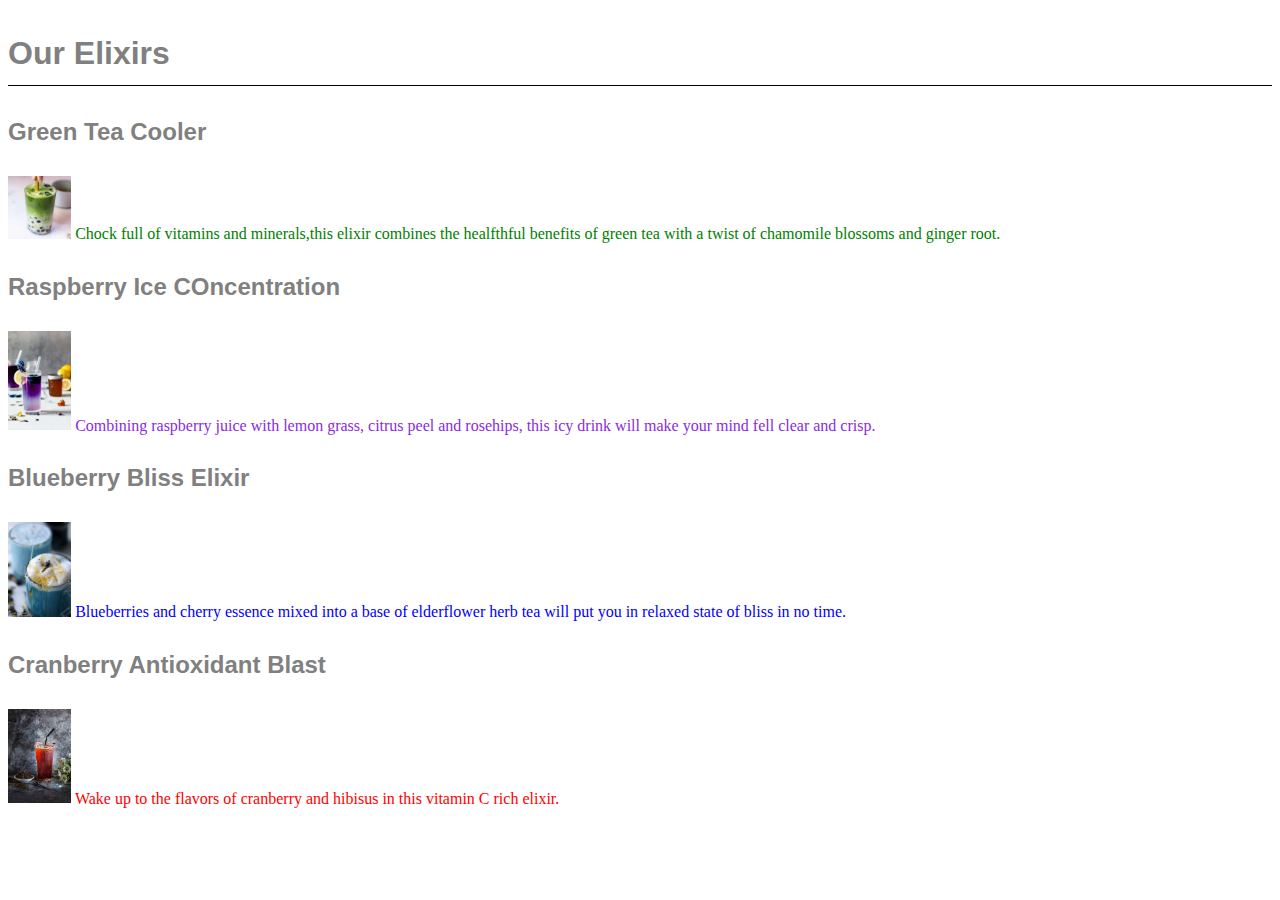
==== elixir/elixir.html @ e0baad15 "完善了网站样式和网页内容" ====
<!DOCTYPE html>
<html>

<head>
    <meta charset="utf-8">
    <title>Head FIrst Lounge Elixirs</title>
    <link type="text/css" rel="stylesheet" href="../index.css">
</head>

<body>
    <h1>Our Elixirs</h1>

    <h2>Green Tea Cooler</h2>
    <p class="greentea">
        <img src="../images/greentea.jpg" width="5%">
        Chock full of vitamins and minerals,this elixir combines the
        healfthful benefits of green tea with a twist of chamomile blossoms
        and ginger root.
    </p>

    <h2>Raspberry Ice COncentration</h2>
    <p class="lightblue">
        <img src="../images/lightblue.png" width="5%">
        Combining raspberry juice with lemon grass,
        citrus peel and rosehips, this icy drink
        will make your mind fell clear and crisp.
    </p>

    <h2>Blueberry Bliss Elixir</h2>
    <p class="blue">
        <img src="../images/blue.webp" width="5%">
        Blueberries and cherry essence mixed into a base
        of elderflower herb tea will put you in relaxed
        state of bliss in no time.
    </p>

    <h2>Cranberry Antioxidant Blast</h2>
    <p class="red">
        <img src="../images/red.jpg" width="5%">
        Wake up to the flavors of cranberry and hibisus
        in this vitamin C rich elixir.
    </p>
</body>

</html>
---- index.css ----
h1,
    h2 {
        font-family: Verdana, Geneva, Tahoma, sans-serif;
        color: gray;
        line-height: 200%;
    }

    h1 {
        border-bottom: 1px solid black;
    }

    p {
        color: maroon;
    }

    em {
        font-family: serif;
    }

    p.greentea {
        color: green;
    }

    p.lightblue {
        color: blueviolet;
    }

    p.blue {
        color: blue;
    }

    p.red {
        color: red;
    }

    img.day1_img {
        width: 30%;
    }

    div.day1_v{
        line-height: 1.9em;
        font-style: italic;
        font-family: Georgia, 'Times New Roman', Times, serif;
        border-style: dashed;
        border-color: white;
        width: 800px;
        margin-left: 30px;
        padding: 25px;
        background-color: #a7cece;
        background-image: url(./images/blingbling.png);
    }
    p.day1_p{
        color: #444444;
    }
    ol.day1_ol{
        color: #444444;
    }
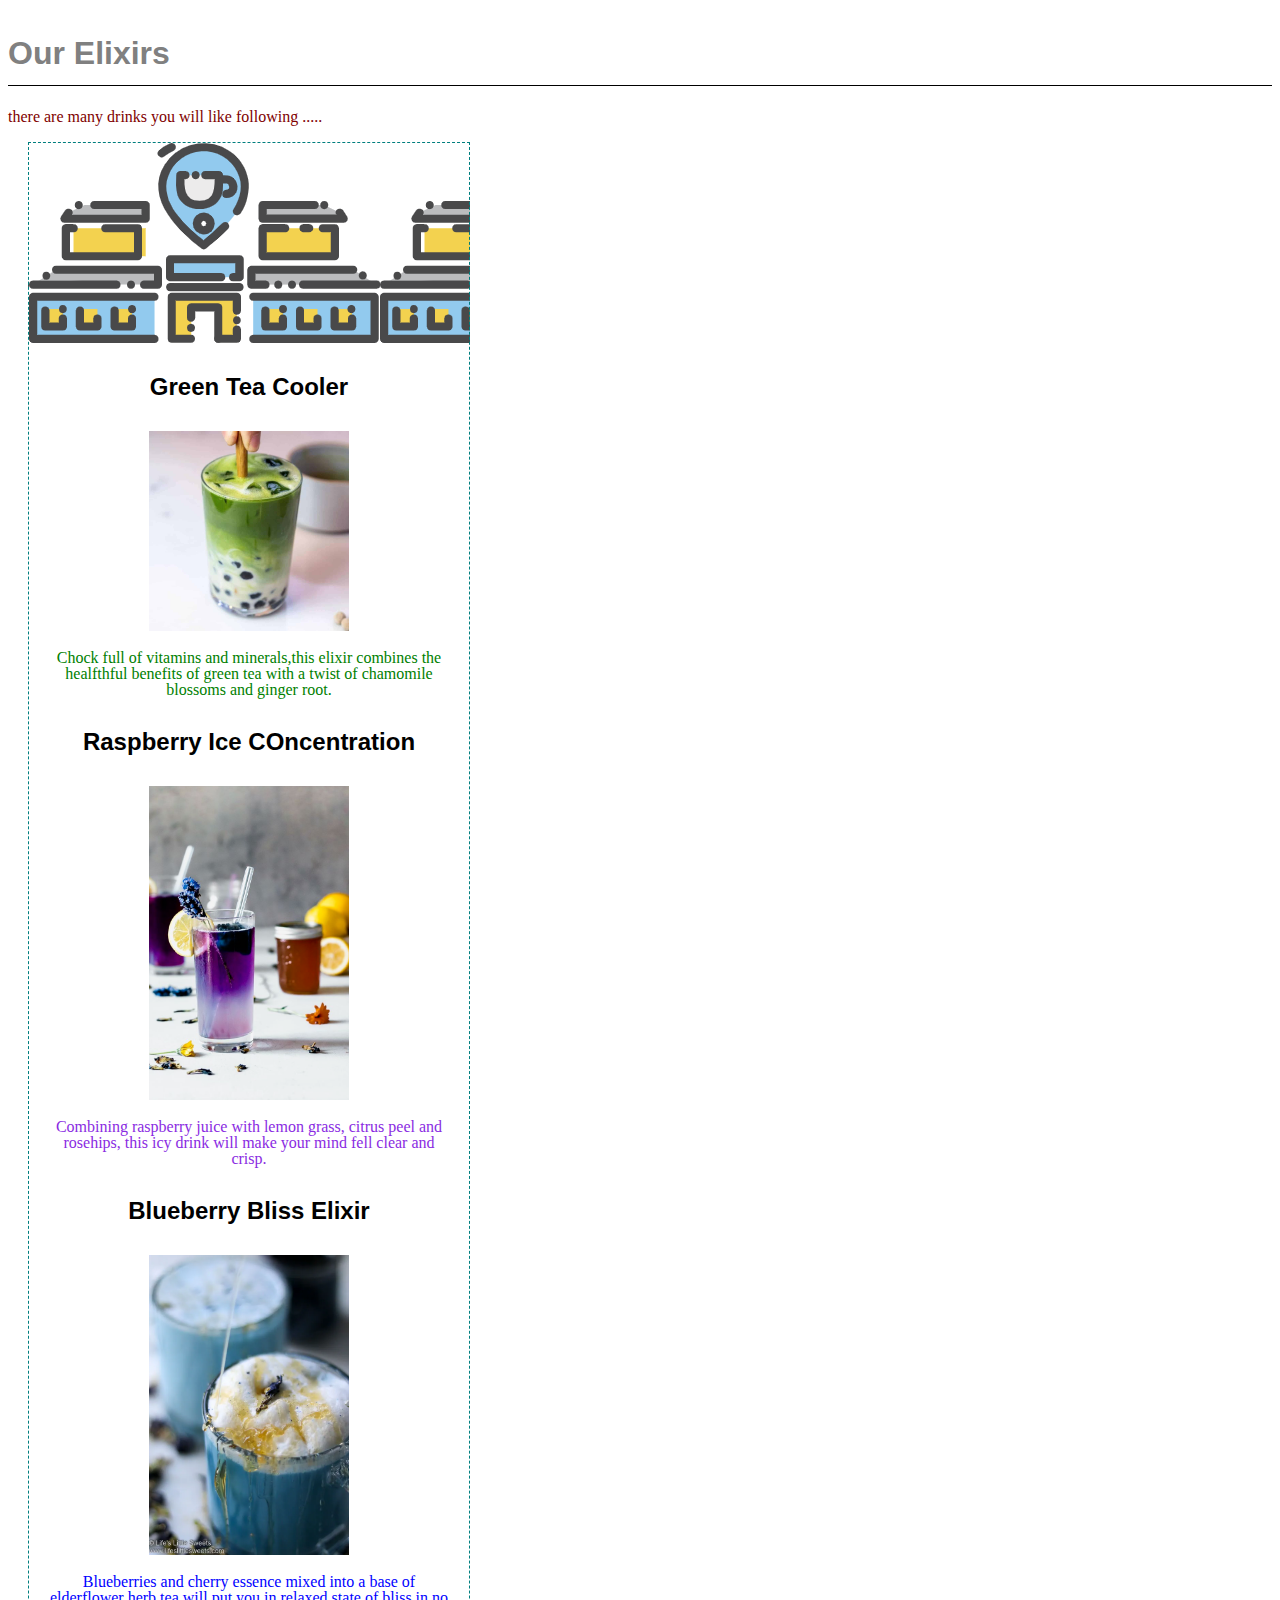
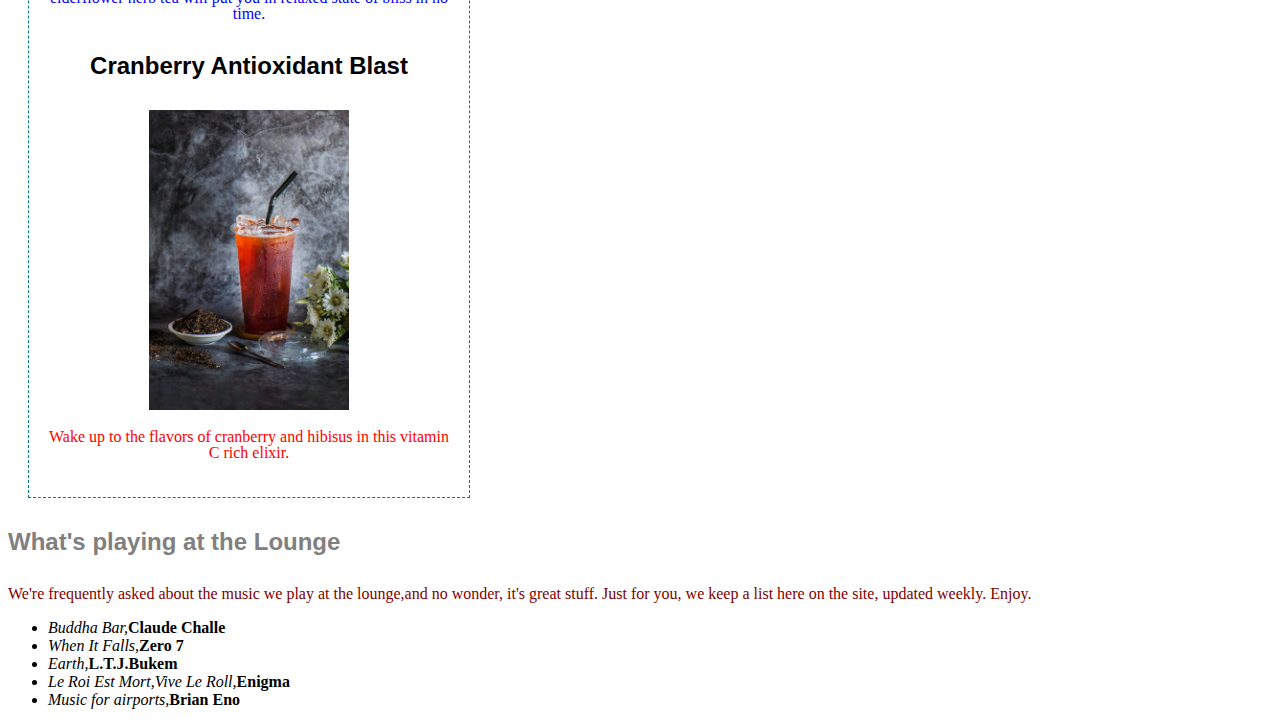
==== commit 9a5ad577: "完善了网站样式，测试标签<a>" ====
--- a/elixir/elixir.html
+++ b/elixir/elixir.html
@@ -9,37 +9,58 @@
 
 <body>
     <h1>Our Elixirs</h1>
+    <p>there are many drinks you will like following .....</p>
+    <div id="elixirs">
+        <h2>Green Tea Cooler</h2>
+        <img src="../images/greentea.jpg" width="50%">
+        <p class="greentea">
+            Chock full of vitamins and minerals,this elixir combines the
+            healfthful benefits of green tea with a twist of chamomile blossoms
+            and ginger root.
+        </p>
 
-    <h2>Green Tea Cooler</h2>
-    <p class="greentea">
-        <img src="../images/greentea.jpg" width="5%">
-        Chock full of vitamins and minerals,this elixir combines the
-        healfthful benefits of green tea with a twist of chamomile blossoms
-        and ginger root.
-    </p>
+        <h2>Raspberry Ice COncentration</h2>
+        <img src="../images/lightblue.png" width="50%">
+        <p class="lightblue">
+            Combining raspberry juice with lemon grass,
+            citrus peel and rosehips, this icy drink
+            will make your mind fell clear and crisp.
+        </p>
 
-    <h2>Raspberry Ice COncentration</h2>
-    <p class="lightblue">
-        <img src="../images/lightblue.png" width="5%">
-        Combining raspberry juice with lemon grass,
-        citrus peel and rosehips, this icy drink
-        will make your mind fell clear and crisp.
-    </p>
+        <h2>Blueberry Bliss Elixir</h2>
+        <img src="../images/blue.webp" width="50%">
+        <p class="blue">
+            Blueberries and cherry essence mixed into a base
+            of elderflower herb tea will put you in relaxed
+            state of bliss in no time.
+        </p>
 
-    <h2>Blueberry Bliss Elixir</h2>
-    <p class="blue">
-        <img src="../images/blue.webp" width="5%">
-        Blueberries and cherry essence mixed into a base
-        of elderflower herb tea will put you in relaxed
-        state of bliss in no time.
-    </p>
+        <h2>Cranberry Antioxidant Blast</h2>
+        <img src="../images/red.jpg" width="50%">
+        <p class="red">
+            Wake up to the flavors of cranberry and hibisus
+            in this vitamin C rich elixir.
+        </p>
+    </div>
 
-    <h2>Cranberry Antioxidant Blast</h2>
-    <p class="red">
-        <img src="../images/red.jpg" width="5%">
-        Wake up to the flavors of cranberry and hibisus
-        in this vitamin C rich elixir.
-    </p>
+    <div id="playing">
+        <h2>
+            What's playing at the Lounge
+        </h2>
+        <p>
+            We're frequently asked about the music we play at the lounge,and no wonder,
+            it's great stuff. Just for you, we keep a list here on the site, updated weekly.
+            Enjoy.
+        </p>
+        <ul>
+            <li>Buddha Bar,<span>Claude Challe</span></li>
+            <li>When It Falls,<span>Zero 7</span></li>
+            <li>Earth,<span>L.T.J.Bukem</span></li>
+            <li>Le Roi Est Mort,Vive Le Roll,<span>Enigma</span></li>
+            <li>Music for airports,<span>Brian Eno</span></li>
+        </ul>
+    </div>   
+
 </body>
 
 </html>--- a/index.css
+++ b/index.css
@@ -1,3 +1,37 @@
+    #elixirs {
+        border-width: thin;
+        border-style: dashed;
+        border-color: #007e7e;
+        width: 400px;
+
+        padding-top: 200px;
+        padding-right:20px ;
+        padding-bottom:20px ;
+        padding-left:20px ;
+
+        margin-left:20px ;
+
+        text-align: center;
+
+        background-image: url(./images/kafei.png);
+        background-repeat: repeat-x;
+
+        line-height: 1;
+    }
+
+    #elixirs h2{
+        color: black;
+    }
+    #elixirs h3{
+        color: #d12c47;
+    }
+    #playing li{
+        font-style: italic;
+    }
+    #playing span{
+        font-weight: bold;
+        font-style: normal;
+    }
     h1,
     h2 {
         font-family: Verdana, Geneva, Tahoma, sans-serif;
@@ -37,7 +71,7 @@
         width: 30%;
     }
 
-    div.day1_v{
+    div.day1_v {
         line-height: 1.9em;
         font-style: italic;
         font-family: Georgia, 'Times New Roman', Times, serif;
@@ -49,9 +83,21 @@
         background-color: #a7cece;
         background-image: url(./images/blingbling.png);
     }
-    p.day1_p{
+
+    p.day1_p {
         color: #444444;
     }
-    ol.day1_ol{
+
+    ol.day1_ol {
         color: #444444;
+    }
+
+    a:link{
+        color: green;
+    }
+    a:visited{
+        color: red;
+    }
+    a:hover{
+        color: yellow;
     }